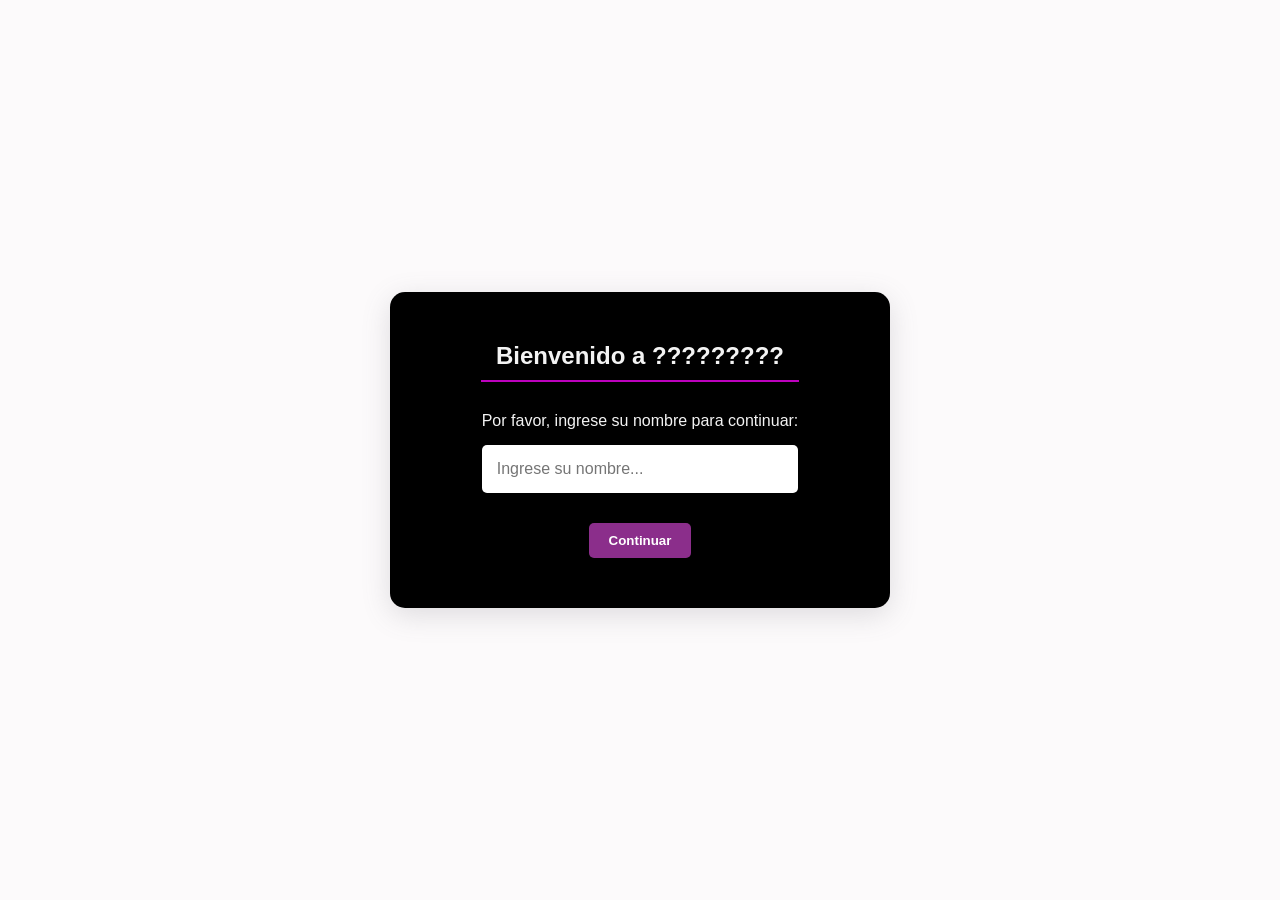
==== bienvenida.html @ 901d1961 "html bienvenida" ====
<!doctype html>
<html lang="en">
  <head>
    <meta charset="UTF-8" />
    <meta name="viewport" content="width=device-width, initial-scale=1.0" />
    <title>Bienvenido a ?????????</title>
    <link rel="stylesheet" href="css/bienvenida.css">
  </head>
  <body>


    <section class="tarjeta-bienvenida">
      <h2>Bienvenido a ?????????</h2>

      <form id="form-ingreso">
        <label for="input-nombre">Por favor, ingrese su nombre para continuar:</label>
        <input type="text" id="input-nombre" placeholder="Ingrese su nombre...">
      </form>

      <div>
        <button class="btn-ingresar">Continuar</button>
      </div>
    </section>


  </body>
</html>
---- css/bienvenida.css ----
*, *::before, *::after {
    margin: 0;
    padding: 0;
    box-sizing: border-box;
}

body{
    background-color: rgb(252, 250, 251);
    height: 100vh;
    color: rgb(243, 243, 243);
    font-family: Verdana, Geneva, Tahoma, sans-serif;
    display: flex;
    justify-content: center;
    align-items: center;
}

/* TARJETA DE BIENVENIDA */

.tarjeta-bienvenida{
    background-color: rgb(0, 0, 0);
    width: 90%;
    max-width: 500px;
    display: flex;
    flex-direction: column;
    align-items: center;
    justify-content: center;
    gap: 30px;
    padding: 50px 20px;
    text-align: center;
    border-radius: 15px;
    box-shadow: rgba(100, 100, 111, 0.2) 0px 7px 29px 0px;
}

.tarjeta-bienvenida h2{
    padding: 0 15px 10px 15px;
    border-bottom: 2px solid rgb(189, 1, 189);
}

#form-ingreso{
    display: flex;
    flex-direction: column;
    gap: 15px;
}

#input-nombre{
    width: 100%;
    padding: 15px;
    font-size: 1rem;
    font-weight: 500;
    border-radius: 5px;
    border: none;
}

.btn-ingresar{
    background-color: rgb(139, 46, 139);
    color: white;
    font-weight: bold;
    padding: 10px 20px;
    border: none;
    border-radius: 5px;
    cursor: pointer;
}

.btn-ingresar:active{
    background-color: rgb(104, 34, 104);
    color: rgb(206, 206, 206);
}
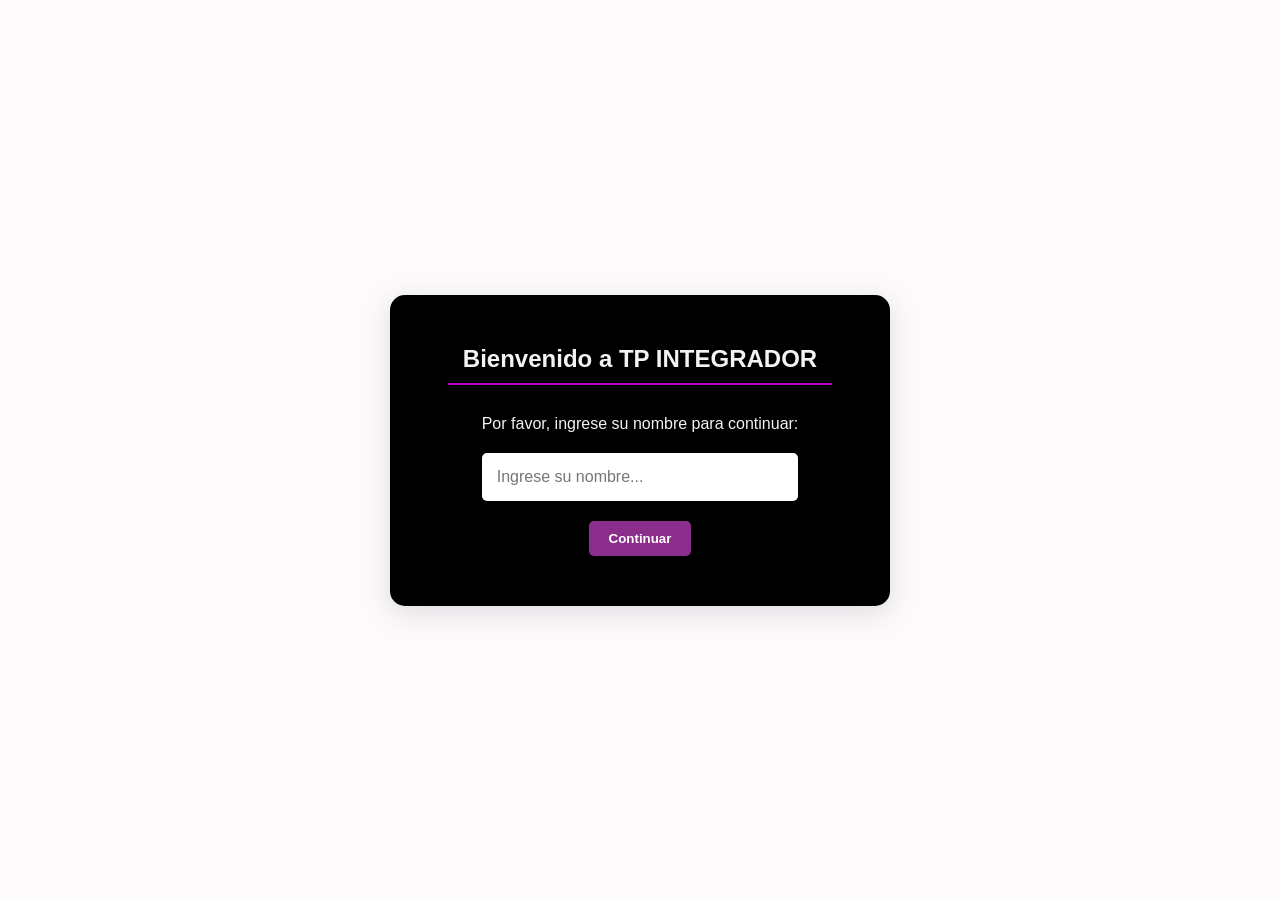
==== commit fe90c6c8: "validacion bienvenida con js" ====
--- a/bienvenida.html
+++ b/bienvenida.html
@@ -5,21 +5,21 @@
     <meta name="viewport" content="width=device-width, initial-scale=1.0" />
     <title>Bienvenido a ?????????</title>
     <link rel="stylesheet" href="css/bienvenida.css">
+    <script src="bienvenida.js" defer></script>
   </head>
   <body>
 
 
     <section class="tarjeta-bienvenida">
-      <h2>Bienvenido a ?????????</h2>
+      <h2>Bienvenido a TP INTEGRADOR</h2>
 
       <form id="form-ingreso">
         <label for="input-nombre">Por favor, ingrese su nombre para continuar:</label>
-        <input type="text" id="input-nombre" placeholder="Ingrese su nombre...">
+        <input type="text" id="input-nombre" placeholder="Ingrese su nombre..." required>
+        <div>
+            <button type="submit" class="btn-ingresar">Continuar</button>       
+        </div>
       </form>
-
-      <div>
-        <button class="btn-ingresar">Continuar</button>
-      </div>
     </section>
 
 
--- a/css/bienvenida.css
+++ b/css/bienvenida.css
@@ -39,7 +39,7 @@
 #form-ingreso{
     display: flex;
     flex-direction: column;
-    gap: 15px;
+    gap: 20px;
 }
 
 #input-nombre{
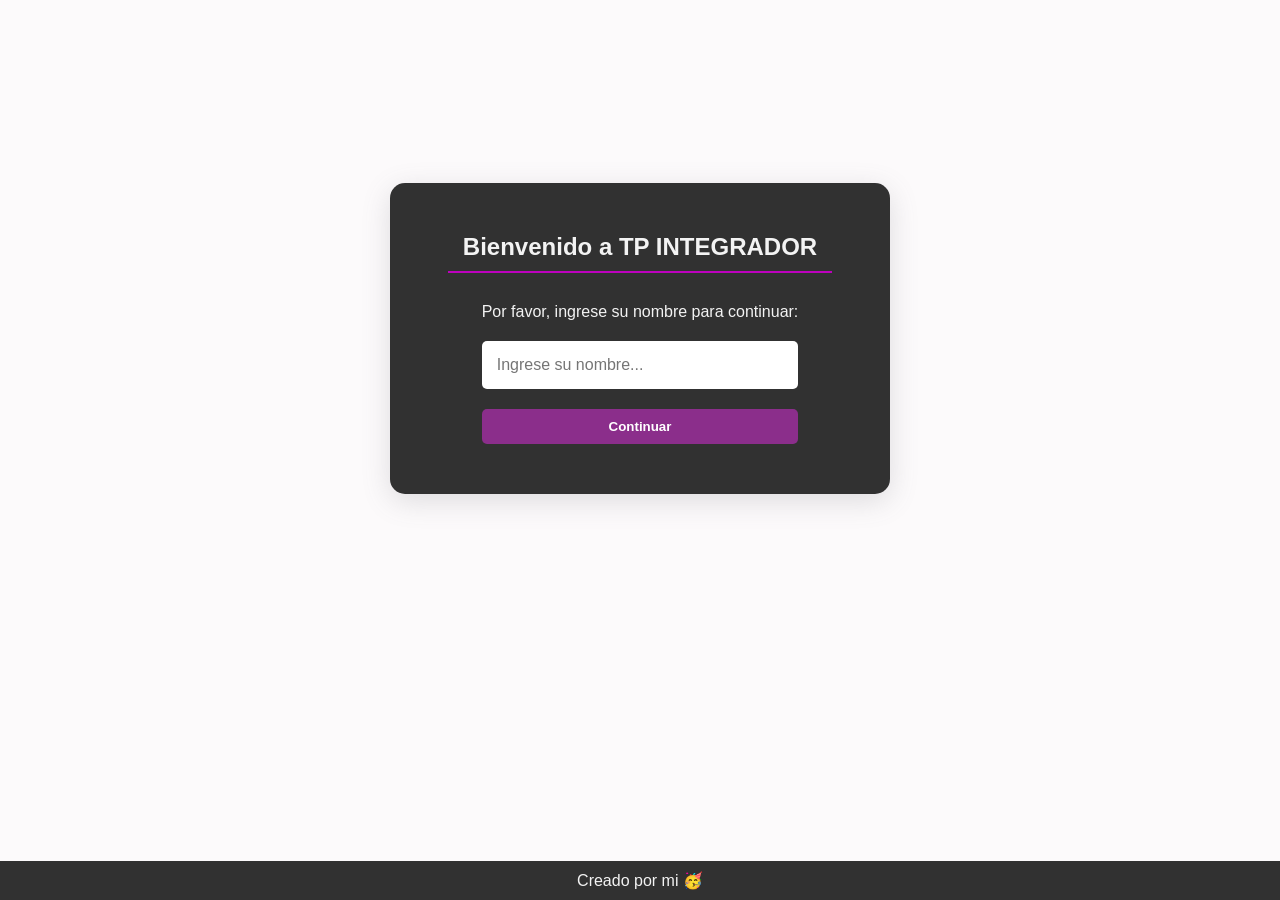
==== commit c1b4daa5: "arreglo de css" ====
--- a/bienvenida.html
+++ b/bienvenida.html
@@ -22,6 +22,11 @@
       </form>
     </section>
 
+    <footer class="contenedor-footer">
+        <div>
+            <p>Creado por mi 🥳</p>
+        </div>
+    </footer>
 
   </body>
 </html>
--- a/css/bienvenida.css
+++ b/css/bienvenida.css
@@ -5,11 +5,13 @@
 }
 
 body{
+    min-height: 100vh;
     background-color: rgb(252, 250, 251);
     height: 100vh;
     color: rgb(243, 243, 243);
     font-family: Verdana, Geneva, Tahoma, sans-serif;
     display: flex;
+    flex-direction: column;
     justify-content: center;
     align-items: center;
 }
@@ -17,7 +19,7 @@
 /* TARJETA DE BIENVENIDA */
 
 .tarjeta-bienvenida{
-    background-color: rgb(0, 0, 0);
+    background-color: rgb(49, 49, 49);
     width: 90%;
     max-width: 500px;
     display: flex;
@@ -29,6 +31,7 @@
     text-align: center;
     border-radius: 15px;
     box-shadow: rgba(100, 100, 111, 0.2) 0px 7px 29px 0px;
+    margin: auto;
 }
 
 .tarjeta-bienvenida h2{
@@ -40,6 +43,7 @@
     display: flex;
     flex-direction: column;
     gap: 20px;
+    /* box-shadow: ; */
 }
 
 #input-nombre{
@@ -51,8 +55,14 @@
     border: none;
 }
 
+#input-nombre:focus{
+    border-color: rgb(139, 46, 139);
+    box-shadow: 0 0 0 3px rgba(139, 46, 139);
+}
+
 .btn-ingresar{
     background-color: rgb(139, 46, 139);
+    width: 100%;
     color: white;
     font-weight: bold;
     padding: 10px 20px;
@@ -64,6 +74,17 @@
 .btn-ingresar:active{
     background-color: rgb(104, 34, 104);
     color: rgb(206, 206, 206);
+    transform: scale(0.97);
 }
 
 
+/* FOOTER */
+
+.contenedor-footer{
+    background-color: rgb(49, 49, 49);
+    width: 100%;
+    padding: 10px 0;
+    text-align: center;
+    margin-top: auto;
+}
+
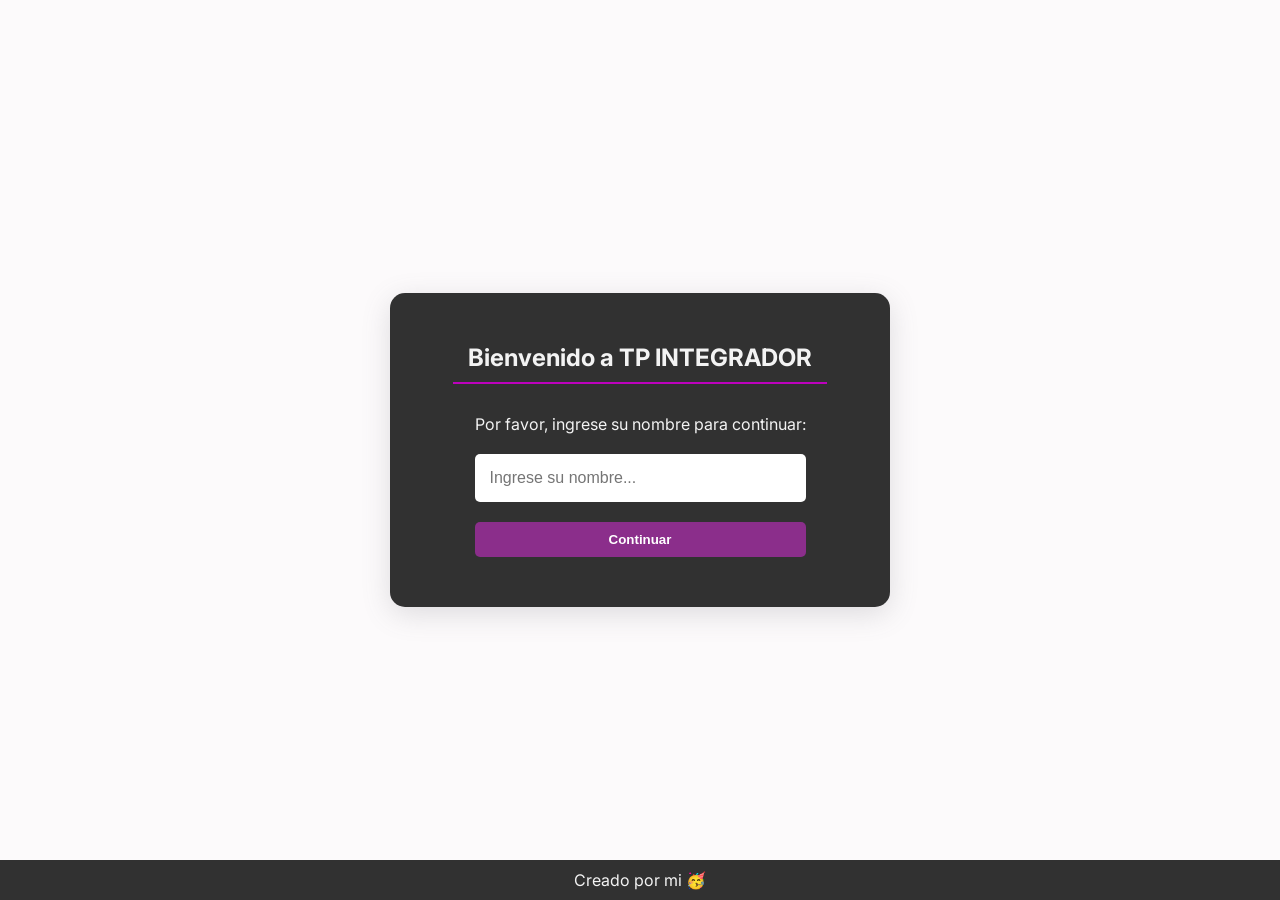
==== commit 9f190d2c: "algunos cambios" ====
--- a/bienvenida.html
+++ b/bienvenida.html
@@ -5,6 +5,7 @@
     <meta name="viewport" content="width=device-width, initial-scale=1.0" />
     <title>Bienvenido a ?????????</title>
     <link rel="stylesheet" href="css/bienvenida.css">
+    <link href="https://fonts.googleapis.com/css2?family=Inter:wght@400;500;600&display=swap" rel="stylesheet">
     <script src="bienvenida.js" defer></script>
   </head>
   <body>
@@ -15,7 +16,7 @@
 
       <form id="form-ingreso">
         <label for="input-nombre">Por favor, ingrese su nombre para continuar:</label>
-        <input type="text" id="input-nombre" placeholder="Ingrese su nombre..." required>
+        <input type="text" id="input-nombre" placeholder="Ingrese su nombre...">
         <div>
             <button type="submit" class="btn-ingresar">Continuar</button>       
         </div>
--- a/css/bienvenida.css
+++ b/css/bienvenida.css
@@ -9,7 +9,7 @@
     background-color: rgb(252, 250, 251);
     height: 100vh;
     color: rgb(243, 243, 243);
-    font-family: Verdana, Geneva, Tahoma, sans-serif;
+    font-family: Inter,Verdana, Geneva, Tahoma, sans-serif;
     display: flex;
     flex-direction: column;
     justify-content: center;
@@ -43,14 +43,12 @@
     display: flex;
     flex-direction: column;
     gap: 20px;
-    /* box-shadow: ; */
 }
 
 #input-nombre{
     width: 100%;
     padding: 15px;
     font-size: 1rem;
-    font-weight: 500;
     border-radius: 5px;
     border: none;
 }
@@ -85,6 +83,7 @@
     width: 100%;
     padding: 10px 0;
     text-align: center;
-    margin-top: auto;
+    position: absolute;
+    bottom: 0;
 }
 
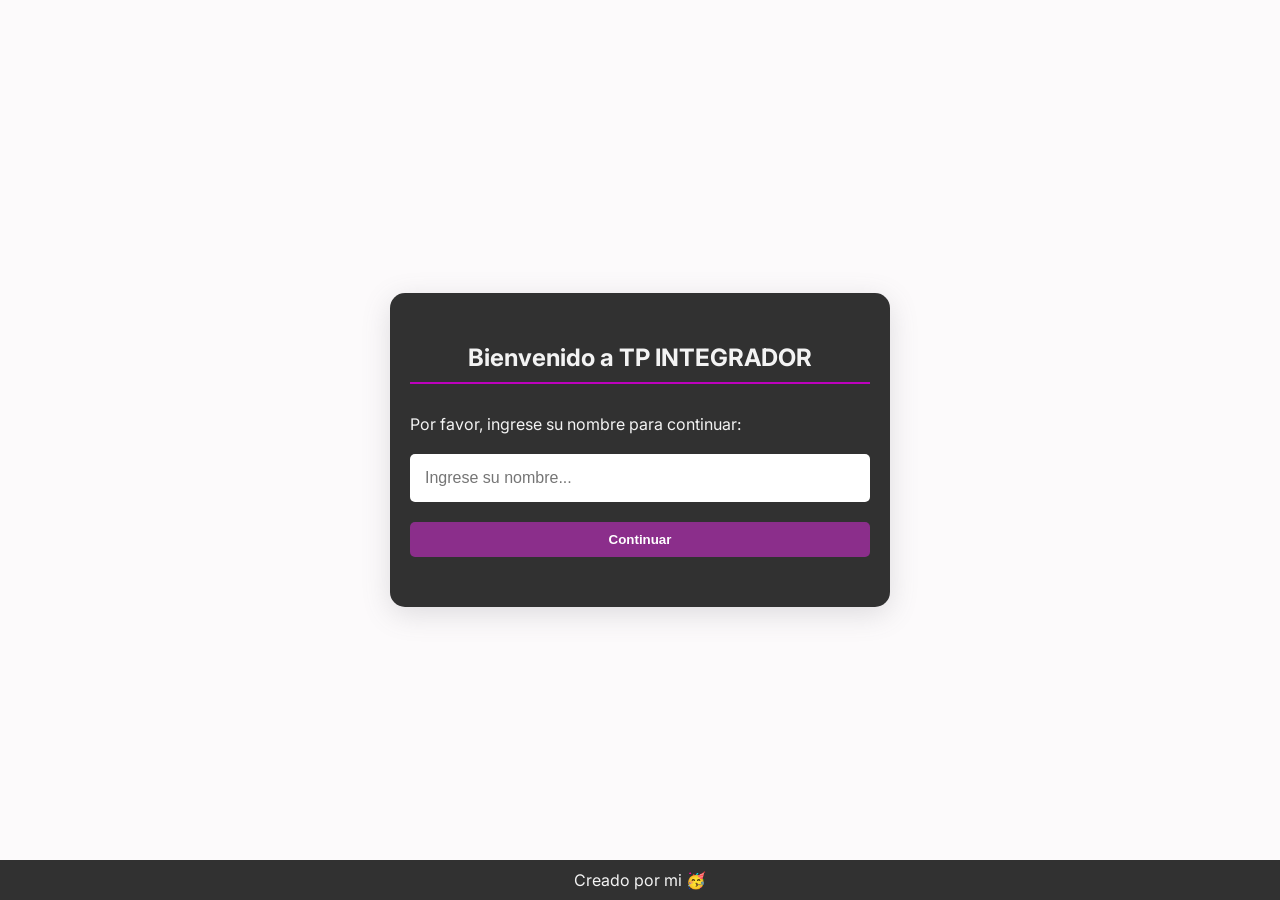
==== commit 3285b11e: "se limpian cosas del css" ====
--- a/bienvenida.html
+++ b/bienvenida.html
@@ -3,7 +3,7 @@
   <head>
     <meta charset="UTF-8" />
     <meta name="viewport" content="width=device-width, initial-scale=1.0" />
-    <title>Bienvenido a ?????????</title>
+    <title>Bienvenido a TP INTEGRADOR</title>
     <link rel="stylesheet" href="css/bienvenida.css">
     <link href="https://fonts.googleapis.com/css2?family=Inter:wght@400;500;600&display=swap" rel="stylesheet">
     <script src="bienvenida.js" defer></script>
@@ -24,9 +24,7 @@
     </section>
 
     <footer class="contenedor-footer">
-        <div>
-            <p>Creado por mi 🥳</p>
-        </div>
+      <p>Creado por mi 🥳</p>
     </footer>
 
   </body>
--- a/css/bienvenida.css
+++ b/css/bienvenida.css
@@ -7,7 +7,6 @@
 body{
     min-height: 100vh;
     background-color: rgb(252, 250, 251);
-    height: 100vh;
     color: rgb(243, 243, 243);
     font-family: Inter,Verdana, Geneva, Tahoma, sans-serif;
     display: flex;
@@ -24,14 +23,11 @@
     max-width: 500px;
     display: flex;
     flex-direction: column;
-    align-items: center;
-    justify-content: center;
     gap: 30px;
     padding: 50px 20px;
     text-align: center;
     border-radius: 15px;
     box-shadow: rgba(100, 100, 111, 0.2) 0px 7px 29px 0px;
-    margin: auto;
 }
 
 .tarjeta-bienvenida h2{
@@ -42,6 +38,7 @@
 #form-ingreso{
     display: flex;
     flex-direction: column;
+    text-align: left;
     gap: 20px;
 }
 
@@ -83,7 +80,7 @@
     width: 100%;
     padding: 10px 0;
     text-align: center;
-    position: absolute;
+    position:absolute;
     bottom: 0;
 }
 
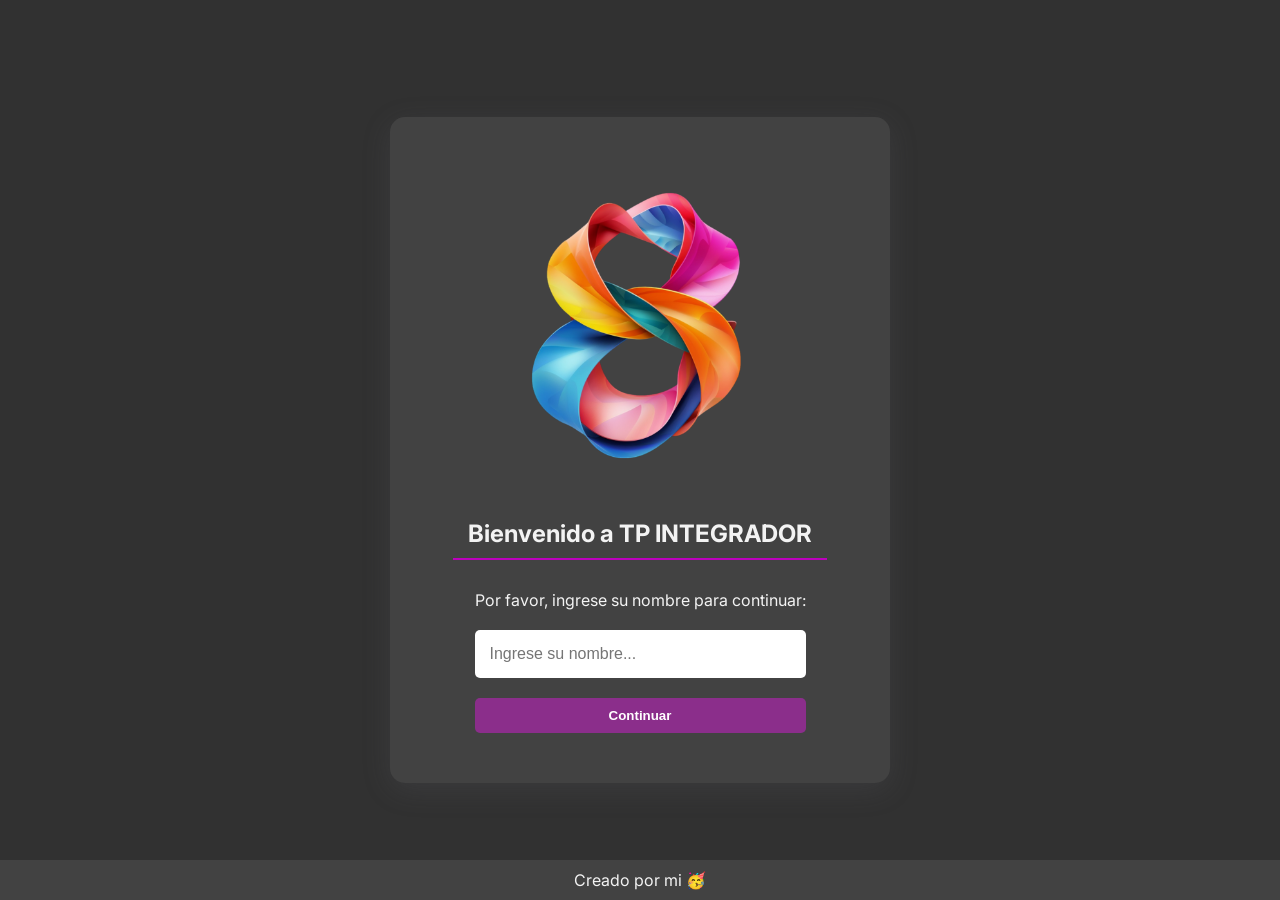
==== commit b222714a: "cambio de colores" ====
--- a/bienvenida.html
+++ b/bienvenida.html
@@ -6,17 +6,20 @@
     <title>Bienvenido a TP INTEGRADOR</title>
     <link rel="stylesheet" href="css/bienvenida.css">
     <link href="https://fonts.googleapis.com/css2?family=Inter:wght@400;500;600&display=swap" rel="stylesheet">
-    <script src="bienvenida.js" defer></script>
+    <script src="/js/bienvenida.js" defer></script>
   </head>
   <body>
 
 
     <section class="tarjeta-bienvenida">
+
+      <img src="/assets/logoPruebaTpIntegrador.png" alt="Logo de la pagina">
+
       <h2>Bienvenido a TP INTEGRADOR</h2>
 
       <form id="form-ingreso">
         <label for="input-nombre">Por favor, ingrese su nombre para continuar:</label>
-        <input type="text" id="input-nombre" placeholder="Ingrese su nombre...">
+        <input type="text" id="input-nombre" placeholder="Ingrese su nombre..." required>
         <div>
             <button type="submit" class="btn-ingresar">Continuar</button>       
         </div>
--- a/css/bienvenida.css
+++ b/css/bienvenida.css
@@ -6,7 +6,7 @@
 
 body{
     min-height: 100vh;
-    background-color: rgb(252, 250, 251);
+    background-color: rgb(49, 49, 49);
     color: rgb(243, 243, 243);
     font-family: Inter,Verdana, Geneva, Tahoma, sans-serif;
     display: flex;
@@ -18,16 +18,21 @@
 /* TARJETA DE BIENVENIDA */
 
 .tarjeta-bienvenida{
-    background-color: rgb(49, 49, 49);
+    background-color: rgb(66, 66, 66);
     width: 90%;
     max-width: 500px;
     display: flex;
     flex-direction: column;
+    align-items: center;
     gap: 30px;
     padding: 50px 20px;
     text-align: center;
     border-radius: 15px;
     box-shadow: rgba(100, 100, 111, 0.2) 0px 7px 29px 0px;
+}
+
+.tarjeta-bienvenida img{
+    max-width: 70%;
 }
 
 .tarjeta-bienvenida h2{
@@ -76,7 +81,7 @@
 /* FOOTER */
 
 .contenedor-footer{
-    background-color: rgb(49, 49, 49);
+    background-color:  rgb(66, 66, 66);
     width: 100%;
     padding: 10px 0;
     text-align: center;
